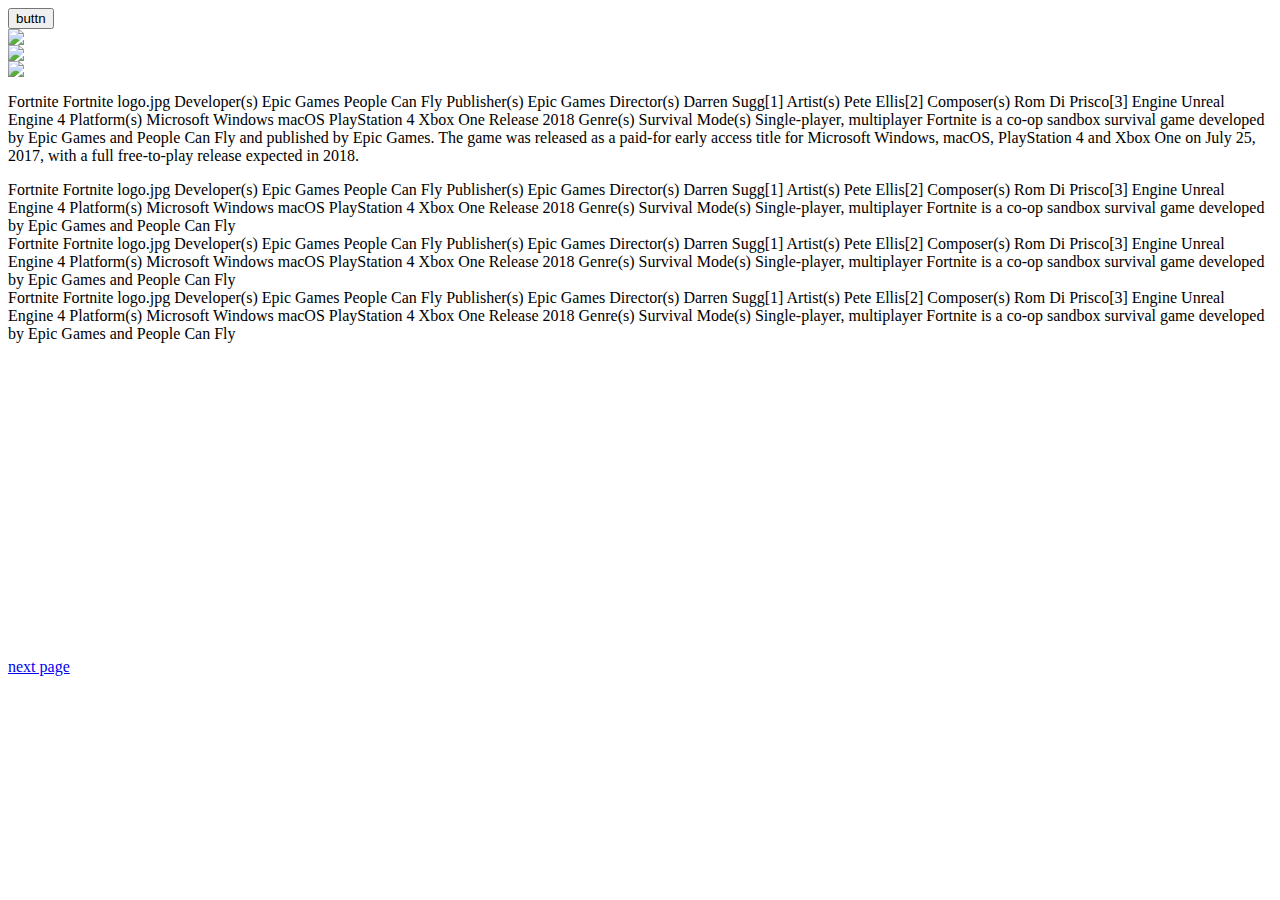
==== index.html @ ddfb0cc3 "added css" ====
<html>
<head>
   <title>jeremy</title>
    <link href="resources/bootstrap/bootstrap.css" rel="stylesheet">
    <link href="resources/css/style.css" rel="stylesheet">
    <link href="resources/bootstrap/bootstrap.js" rel="stylesheet">
    <!--FONTS-->
    
<link href="https://fonts.googleapis.com/css?family=Do+Hyeon" rel="stylesheet">

</head>
    
    <body>
   <button class="btn btn-danger">
        buttn
        </button>  
    <div class="container">
     <div class="row">
        <div class="col-md-4">
       <img src="resources/img/download%20(1).jpg">  
         </div>
         <div class="col-md-4">     
         <img src="resources/img/download%20(2).jpg">
         
         </div>
    <div class="col-md-4">
         <img src="resources/img/download.jpg">
    
         </div>
    <div class="row">
         
        <p>
Fortnite
Fortnite logo.jpg
Developer(s)	
Epic Games
People Can Fly
Publisher(s)	Epic Games
Director(s)	Darren Sugg[1]
Artist(s)	Pete Ellis[2]
Composer(s)	Rom Di Prisco[3]
Engine	Unreal Engine 4
Platform(s)	
Microsoft Windows
macOS
PlayStation 4
Xbox One
Release	2018
Genre(s)	Survival
Mode(s)	Single-player, multiplayer
Fortnite is a co-op sandbox survival game developed by Epic Games and People Can Fly and published by Epic Games. The game was released as a paid-for early access title for Microsoft Windows, macOS, PlayStation 4 and Xbox One on July 25, 2017, with a full free-to-play release expected in 2018.</p> 
         
         </div>
        <div class="row">
  <div class="col-md-4 offset-md-4">
Fortnite
Fortnite logo.jpg
Developer(s)	
Epic Games
People Can Fly
Publisher(s)	Epic Games
Director(s)	Darren Sugg[1]
Artist(s)	Pete Ellis[2]
Composer(s)	Rom Di Prisco[3]
Engine	Unreal Engine 4
Platform(s)	
Microsoft Windows
macOS
PlayStation 4
Xbox One
Release	2018
Genre(s)	Survival
Mode(s)	Single-player, multiplayer
Fortnite is a co-op sandbox survival game developed by Epic Games and People Can Fly </div>
  <div class="col-md-4 ">
Fortnite
Fortnite logo.jpg
Developer(s)	
Epic Games
People Can Fly
Publisher(s)	Epic Games
Director(s)	Darren Sugg[1]
Artist(s)	Pete Ellis[2]
Composer(s)	Rom Di Prisco[3]
Engine	Unreal Engine 4
Platform(s)	
Microsoft Windows
macOS
PlayStation 4
Xbox One
Release	2018
Genre(s)	Survival
Mode(s)	Single-player, multiplayer
Fortnite is a co-op sandbox survival game developed by Epic Games and People Can Fly </div>
</div>
<div class="row">
  <div class="col-md-4">
Fortnite
Fortnite logo.jpg
Developer(s)	
Epic Games
People Can Fly
Publisher(s)	Epic Games  
Director(s)	Darren Sugg[1]
Artist(s)	Pete Ellis[2]
Composer(s)	Rom Di Prisco[3]
Engine	Unreal Engine 4
Platform(s)	
Microsoft Windows
macOS
PlayStation 4
Xbox One
Release	2018
Genre(s)	Survival
Mode(s)	Single-player, multiplayer
Fortnite is a co-op sandbox survival game developed by Epic Games and People Can Fly </div>
  <div class="col-md-8">
      <div class="dod">
   <iframe width="560" height="315" src="https://www.youtube.com/embed/iyYzfMOUvZU" frameborder="0" allow="autoplay; encrypted-media" allowfullscreen ></iframe> 
    </div>
</div>
         </div>
 

        </div>
        <div class="row">
            <div class="edge">
        <a href="pubg.html">next page</a>
        </div>
        </div>
        </div>
    </body>
</html>
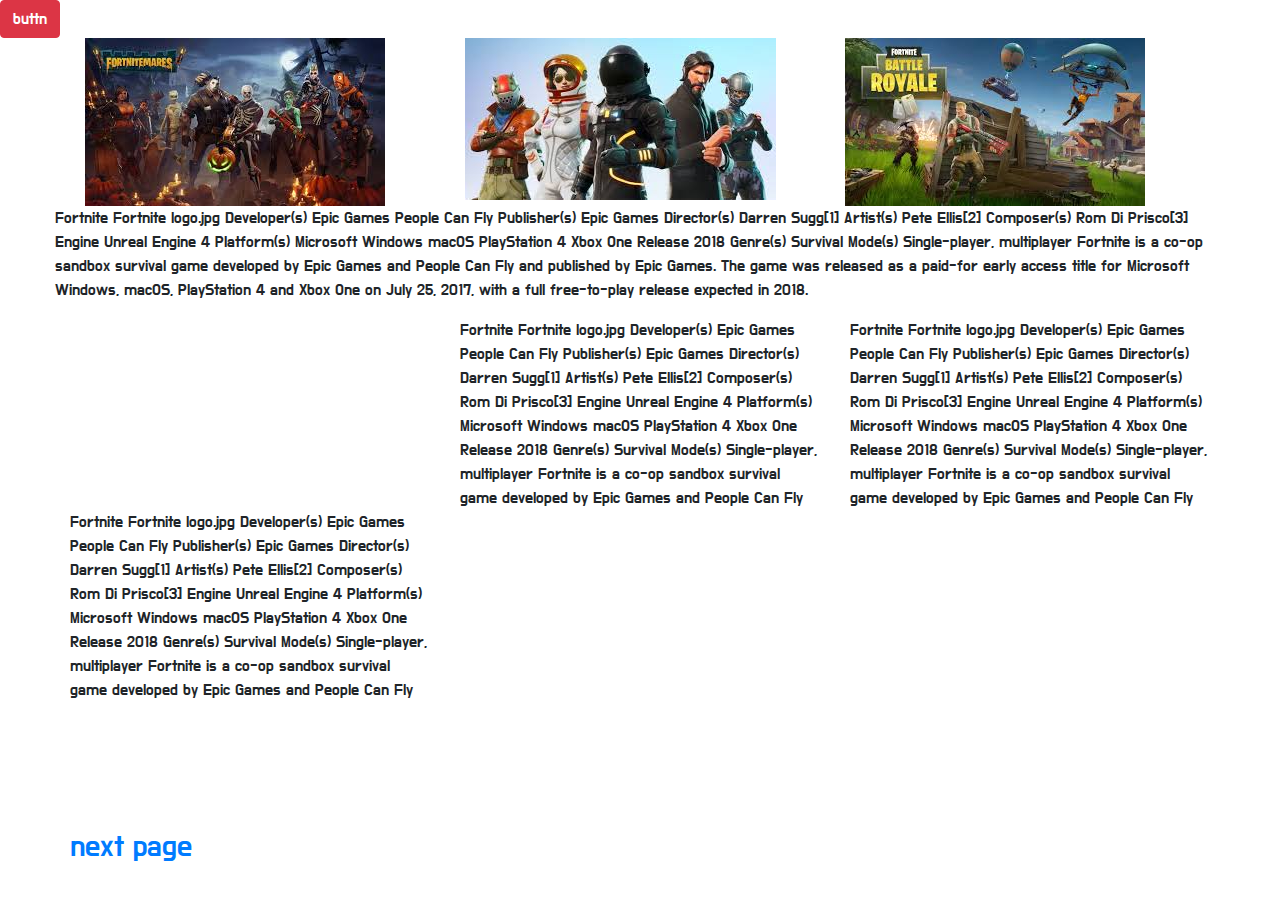
==== commit aa0f7533: "added changes" ====
--- a/index.html
+++ b/index.html
@@ -1,9 +1,9 @@
 <html>
 <head>
    <title>jeremy</title>
-    <link href="resources/bootstrap/bootstrap.css" rel="stylesheet">
-    <link href="resources/css/style.css" rel="stylesheet">
-    <link href="resources/bootstrap/bootstrap.js" rel="stylesheet">
+   <link href="bootstrap/bootstrap.css" rel="stylesheet">
+    <link href="css/style.css" rel="stylesheet">
+    <link href="bootstrap/bootstrap.js" rel="stylesheet">
     <!--FONTS-->
     
 <link href="https://fonts.googleapis.com/css?family=Do+Hyeon" rel="stylesheet">
@@ -17,15 +17,15 @@
     <div class="container">
      <div class="row">
         <div class="col-md-4">
-       <img src="resources/img/download%20(1).jpg">  
+       <img src="img/f-nite.jpg">  
          </div>
          <div class="col-md-4">     
-         <img src="resources/img/download%20(2).jpg">
+         <img src="img/fortnite.jpg">
          
          </div>
     <div class="col-md-4">
-         <img src="resources/img/download.jpg">
-    
+         <img src="img/lpnite.jpg">
+
          </div>
     <div class="row">
          
--- a/css/style.css
+++ b/css/style.css
@@ -0,0 +1,11 @@
+
+body{
+font-family: 'Do Hyeon', sans-serif;
+
+}
+.dod{
+ text-align: center;   
+}
+.edge{
+    font-size: 30px;
+}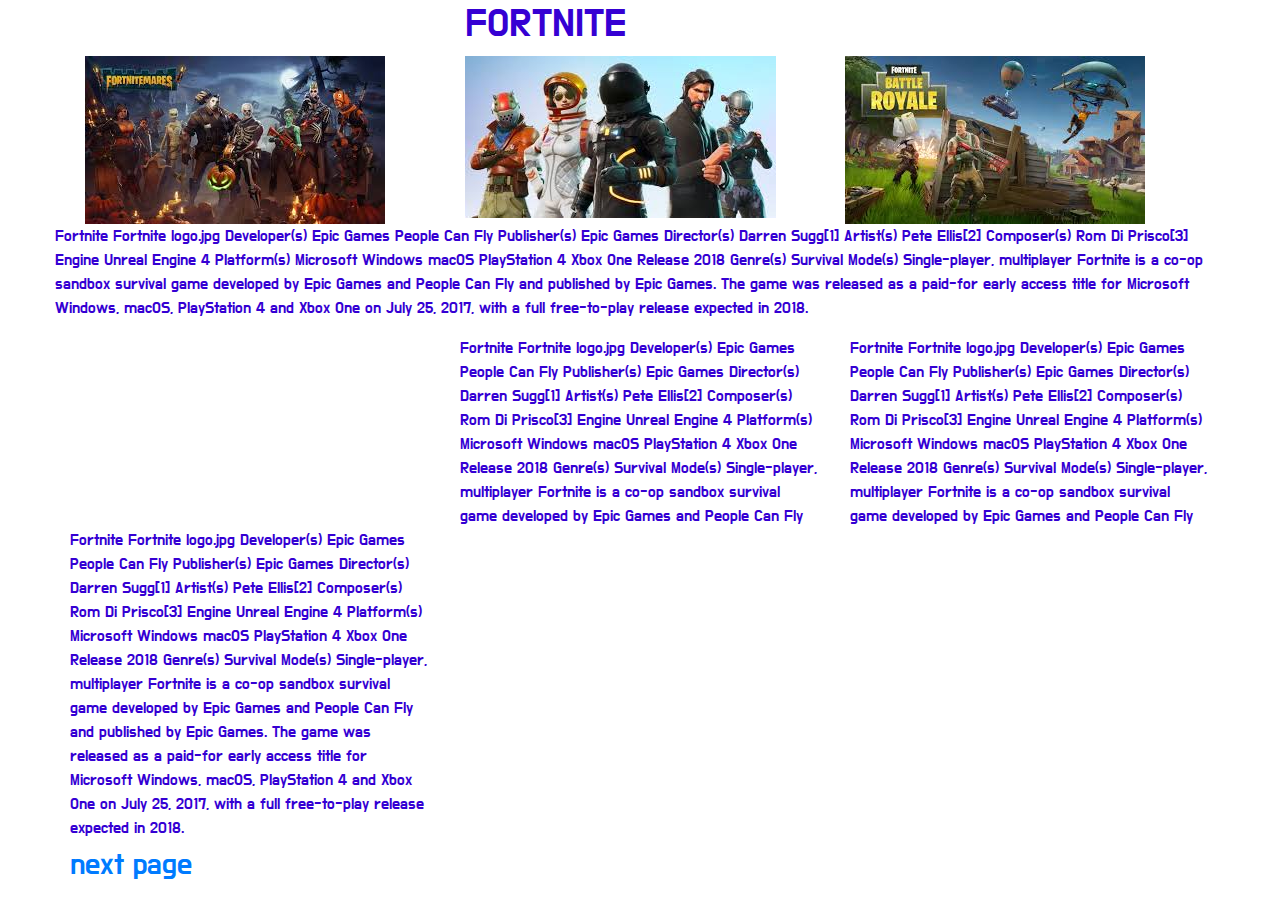
==== commit 47c9527f: "completed website" ====
--- a/index.html
+++ b/index.html
@@ -11,10 +11,15 @@
 </head>
     
     <body>
-   <button class="btn btn-danger">
-        buttn
-        </button>  
+  
     <div class="container">
+        <div class="row">
+           
+        <div class="col-md-4 offset-md-4">
+           <h1>FORTNITE</h1> 
+        
+            </div>
+        </div>
      <div class="row">
         <div class="col-md-4">
        <img src="img/f-nite.jpg">  
@@ -113,7 +118,7 @@
 Release	2018
 Genre(s)	Survival
 Mode(s)	Single-player, multiplayer
-Fortnite is a co-op sandbox survival game developed by Epic Games and People Can Fly </div>
+Fortnite is a co-op sandbox survival game developed by Epic Games and People Can Fly and published by Epic Games. The game was released as a paid-for early access title for Microsoft Windows, macOS, PlayStation 4 and Xbox One on July 25, 2017, with a full free-to-play release expected in 2018.</div>
   <div class="col-md-8">
       <div class="dod">
    <iframe width="560" height="315" src="https://www.youtube.com/embed/iyYzfMOUvZU" frameborder="0" allow="autoplay; encrypted-media" allowfullscreen ></iframe> 
--- a/css/style.css
+++ b/css/style.css
@@ -1,11 +1,11 @@
 
 body{
 font-family: 'Do Hyeon', sans-serif;
-
+color: #3500D3
 }
 .dod{
  text-align: center;   
 }
 .edge{
     font-size: 30px;
-}+}
